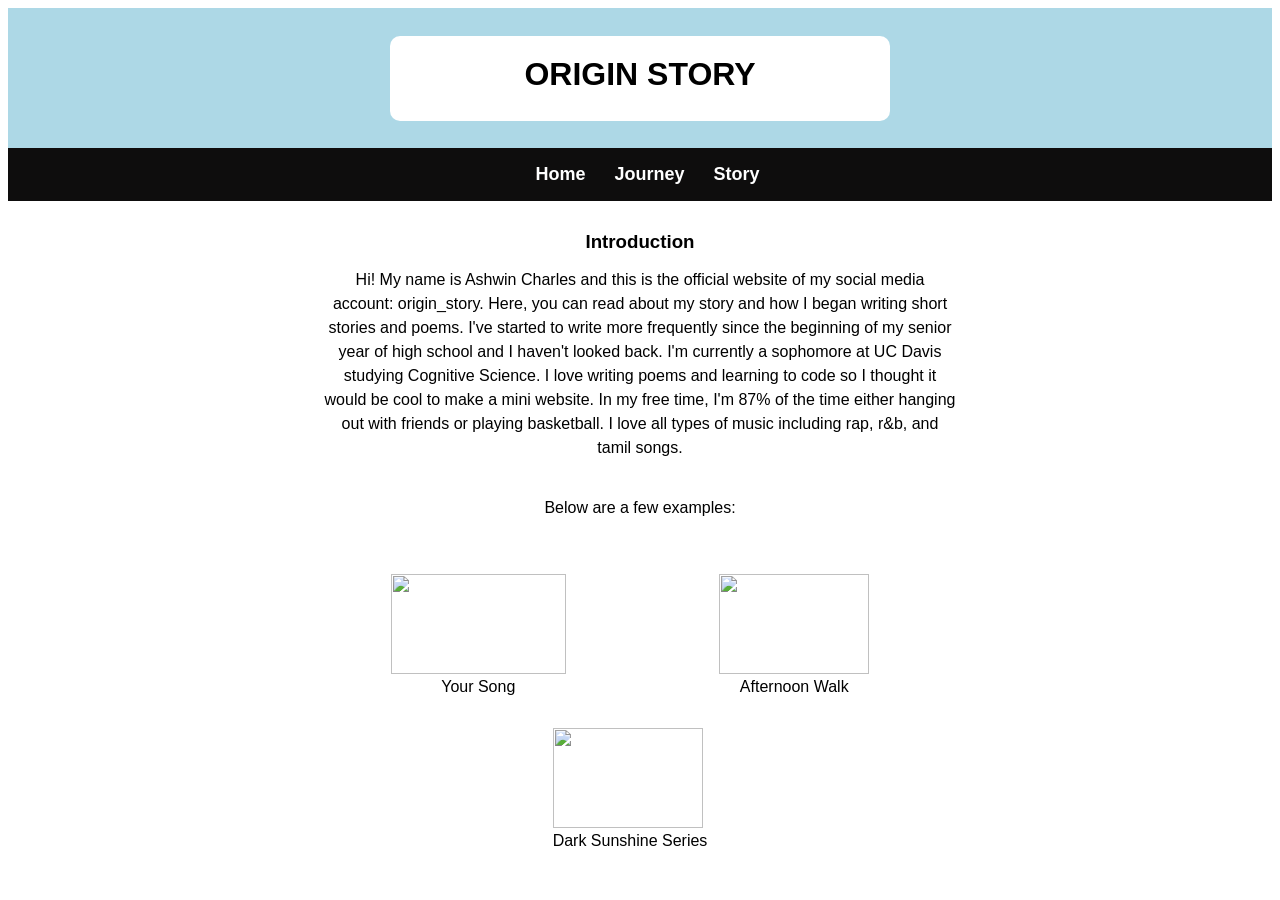
==== index.html @ 75d9ecfb "Update index.html" ====
<!DOCTYPE html>
<html lang="en">
<head>
    <meta charset="UTF-8">
    <meta name="viewport" content="width=device-width, initial-scale=1.0">
    <title class="text">Origin Story</title>
    <link rel="stylesheet" href="./origin.css">
</head>
<body>
    <div class="cont1">
        <div class="oval">
            <h1 class="text">ORIGIN STORY</h1>
        </div>
    </div>
    <div>
    <nav class="navbar">
        <div class="navdiv">
            <ul>
                <li><a class="text" href="./front.html">Home</a></li>
                <li><a class="text" href="./journey.html">Journey</a></li>
                <li><a class="text" href="./story.html">Story</a></li>
            </ul>
        </div>
    </nav>

    </div>
    <div>
    <div>
        <h3 class="text">Introduction</h3>
        <p class="text">Hi! My name is Ashwin Charles and this is the official website of my social media account: origin_story. Here, you can read about my story and how I began writing short stories and poems. I've started to write more frequently since the beginning of my senior year of high school and I haven't looked back. I'm currently a sophomore at UC Davis studying Cognitive Science. I love writing poems and learning to code so I thought it would be cool to make a mini website. In my free time, I'm 87% of the time either hanging out with friends or playing basketball. I love all types of music including rap, r&b, and tamil songs. </p>
        <br>
        <br>
        <p class="text">Below are a few examples:</p>
        <br>
    <div class="flex-container" id="space-around">
        <div>
            <figure>
                <a href="https://www.instagram.com/p/Cv6sH6Euzfz/?img_index=1" target="_blank"><img id= music src="https://www.proxi.id/images/blog/blog-music-apps.png"></a>
                <figcaption class="text" id="t">Your Song</figcaption>
            </figure>
        </div>
        <div >
            <figure>
                <a href="https://www.instagram.com/p/C3bZRQZv22p/?img_index=1" target="_blank"><img id= grass src="https://images.squarespace-cdn.com/content/v1/62d818ca4f23e63a44d79cc4/1660656794996-4WZIHFVXS6TGN80NMG1T/tadmint-47002070-heart-envelope-item-web.jpg"></a>
                <figcaption class="text" id="t">Afternoon Walk</figcaption>
            </figure>
            </div>
        <div >
            <figure>
                <a href="https://www.instagram.com/p/CkZKaZvyaCs/?img_index=1" target="_blank"><img id= window src="https://vidracariaosasco.com.br/wp-content/uploads/2023/07/cropped-cropped-Logo-Vidracaria-Osasco-300x236.png"></a>
                <figcaption class="text" id="t">Dark Sunshine Series</figcaption>
            </figure>
        </div>
    </div>
    </div>
 
</body>
</html>


<!--    </div>
<div class=grid-container-home>
    <div id=front1>
        <p class="home-text">"Sometimes the best stories occur when you go off on a tangent" ~ Ashwin Charles</p>
    </div>
    <div id="front2">
        <img id=music src="https://www.proxi.id/images/blog/blog-music-apps.png">
        <p id="song"><a href="https://www.instagram.com/p/Cv6sH6Euzfz/?img_index=1" target="_blank">Your Song</a></p>
    </div>
    <div id="front3">
        <img id=window src="https://i.pinimg.com/originals/4d/69/92/4d69926ec8fd2a52ea1f386ff01c92c4.jpg">
        <p id="sun"><a href="https://www.instagram.com/p/CkZKaZvyaCs/?img_index=1" target="_blank">Dark Sunshine Series</a></p>
    </div>
    <div id="front4">
        <img id=grass src="https://media.istockphoto.com/id/865924416/vector/cartoon-grass.jpg?s=612x612&w=0&k=20&c=fwF4vmEDWJEDMce3WbLQTHTxfuOVylyFsBC3PqqGnbo=">
        <p id="walk"><a href="https://www.instagram.com/p/C3bZRQZv22p/?img_index=1" target="_blank">Afternoon Walk</a></p>

    </div>-->
---- origin.css ----
.grid-container{
    display: grid;
    width: 100%;
    grid-template-columns: 25% 50% 25%;
    grid-template-rows: repeat(9, 150px);
    margin-top: 25px;

}
.home-text{
    font-family: 'Lucida Sans', 'Lucida Sans Regular', 'Lucida Grande', 'Lucida Sans Unicode', Geneva, Verdana, sans-serif;
    text-align: center;
    margin-top: 300px;
    
}
#origin{
    font-size: large;
}

#insta{
    margin: 0 auto;
}


.grid-container-home{
    display: grid;
    width: 100%;
    grid-template-columns: 50% 50%;
    grid-template-rows: repeat(2, 350px);
    margin: 0 auto;
}
#blue{
    background-color: lightblue;
}
#yellow{
    background-color: lightyellow;
}
img{
    max-width: 100%;
    max-height: 100%;
}
  
.side {
    background-color: lightblue;
    text-align: center;
    font-family: 'Gill Sans', 'Gill Sans MT', Calibri, 'Trebuchet MS', sans-serif;
    
}
.side2{
    background-color: lightblue;
    text-align: center;
    font-family: 'Gill Sans', 'Gill Sans MT', Calibri, 'Trebuchet MS', sans-serif;
    
}

 
  
  .grid-container>div {
    border: 1px solid lightblue;
  }
  
.mid{
    display: inline-flex;
    justify-content: space-around;
    align-items: center;
    background-color: lightyellow;
}


.grid-item{
    margin: 20px auto;
    
}


.cont1{
    display: flex;
    align-items: center;
    justify-content: center;
    height: 100px;
    width: 100%;
    margin: auto;
    padding-top: 20px;
    padding-bottom: 20px;
    background-color: lightblue
}
.cont1-img{
    justify-content: center;
    height: 500px;
    width: 50%;
    margin: 25px auto;
    background-color: lightblue
}
#big{
    border: 2px solid black;
    display: block;
    margin-left: auto;
    margin-right: auto;
    
}
.triangle-down {
	width: 0;
	height: 0;
	border-left: 25px solid transparent;
	border-right: 25px solid transparent;
	border-top: 50px solid #555;
}

hr {
    border: none;
    border-top: 5px dotted #f00;
    color: #fff;
    background-color: #fff;
    height: 1px;
    width: 7%;
    margin: 50px -5px 0px 2px;
  }
  .verticalLine {
    border-left: 5px dotted #ff0000;
    height:100px;
  }
h1{
    width: 100%;
    margin: auto;
    min-width: none;
    min-width: 20%;
    height: 50px;
    text-align: center;
    padding-top: 15px;
    padding-bottom: 15px;
}

.navbar{
    background: rgb(14, 13, 13); padding-right: 15px;padding-left: 15px;
}
.navdiv{
    display: flex; align-items: center; justify-content: center;
}
li{
    list-style: none; display: inline-block;
}
li a{
    color: white; font-size: 18px; font-weight: bold; margin-right: 25px;
    text-decoration: none;
}
.oval {
    
    height: 75px;
    width: 500px;
    background-color: white;
    border-radius: 10px;
    margin: auto;
    padding-top: 5px;
    padding-bottom: 5px;
  }
#intro{
    width: 100%;
    padding-top: 25px; 
    margin-left: auto;
    margin-right: auto;
    text-align: center;
}
.flex-container{
    display: flex;
    flex-wrap: wrap;
    height: 100px;
    width: 50%;
    margin: auto;
    padding-top: 20px;
    padding-right: 20px;
    
}
h3{
    width: 50%;
    padding-left: 50px;
    padding-right: 50px;
    padding-top: 30px;
    padding-bottom: 15px;
    margin: 0 auto;
    text-align: center;
}
p{
    line-height: 1.5;
    width: 50%;
    padding-left: 50px;
    padding-right: 50px;
    margin: 0 auto;
}
a:hover{
    text-decoration: none;
}
.box {
    background-color: dodgerblue;
    height: 50px;
    width: 150px;
    margin: auto;
    border: 1px solid lightgrey; 
}
.box#wid{
    background-color: dodgerblue;
    height: 50px;
    width: 175px;
    margin: auto;
    border: 1px solid lightgrey;
}


#space-around{
    justify-content: space-around;
}

#music{
    height: 100px;
    width: 175px;
}
#grass{
    height: 100px;
    width: 150px;
}
#window{
    height: 100px;
    width: 150px;
}
a{
    color: #fff;
    font-family: 'Lucida Sans', 'Lucida Sans Regular', 'Lucida Grande', 'Lucida Sans Unicode', Geneva, Verdana, sans-serif;
}
.banner{
    background-image: url("https://static.vecteezy.com/system/resources/previews/009/652/851/original/minimalist-leaf-background-design-there-is-an-empty-place-for-writing-free-vector.jpg");
    background-size: 100%;
    background-repeat: no-repeat;
    background-position: center;
    font-family: 'Gill Sans', 'Gill Sans MT', Calibri, 'Trebuchet MS', sans-serif;
    width: 100%;
    height: 100%
    margin-top: 60px;
}

.banner#ht{
    height: 200px;
}

#journey{
    text-align: center;
    margin: auto
}
#journey-t{
    padding-top: 80px;
}
.mid img{
    border: solid black;
}
#intro{
    background-color: lightyellow;
}

@media only screen and (min-width:651px){
    #bhide{
        visibility: collapse;
    }
    #grid-t{
        color: white;
        width: 33px;
        height: 33px;
        border: 2px solid #242424;
        border-left: 0;
        border-top: 0;
        transform: rotate(45deg);
        margin-left: auto;
        margin-right: auto;
        margin-top: 50px;
    }
    #grid-tt{
        color: white;
        border: none;
    }
}
@media only screen and (max-width: 650px){
    .oval {
    
        height: 75px;
        width: 350px;
        background-color: white;
        border-radius: 10px;
        margin: auto;
        padding-top: 5px;
        padding-bottom: 5px;
      }
    
    #bhide{
        visibility: collapse;
    }
    #grid-t{
        background-color: lightblue;
    }
    #grid-tt{
        background-color: lightblue;
    }
    #music{
        height: 75px;
        width: 150px;
        padding-left: 10px;
    }
    #grass{
        padding-left: 10px;
        width: 200px;
    }
    #window{
        padding-left: 10px;
        height:75px
    }
    #t{
        padding-left: 20px;
    }
    #hide{
        visibility: collapse;
    }
    .banner{
        background-image: url("https://marketplace.canva.com/EAFDL6gbGVM/1/0/1600w/canva-green-minimalist-illustrated-landscape-desktop-wallpaper-UwgW9eDIQrQ.jpg");
        height: 500px;
        width: 100;
        background-position: top;
    }
    .pad{
        padding-top: 300px;
    }
    .side{
        visibility: collapse;
    }
    #connect{
        padding-left: 150px;
        border: none;
    }
    #canva{
        padding-right: 100px;
        border: none;
    }
    #mic{
        padding-right: 150px;
        border: none;
    }
}




.text{
    font-family: 'Gill Sans', 'Gill Sans MT', Calibri, 'Trebuchet MS', sans-serif;
    text-align: center;
}

.text2{
    font-family: 'Gill Sans', 'Gill Sans MT', Calibri, 'Trebuchet MS', sans-serif;
    text-align: left;
    margin-left: -17.5px;
    margin-right: 17.5px;
    letter-spacing: 0.5px;
}

.story{
    background-color: aliceblue;
    font-size: large;
    font-family: Verdana, Geneva, Tahoma, sans-serif
    text-align: left;
    line-height: 200%;
}
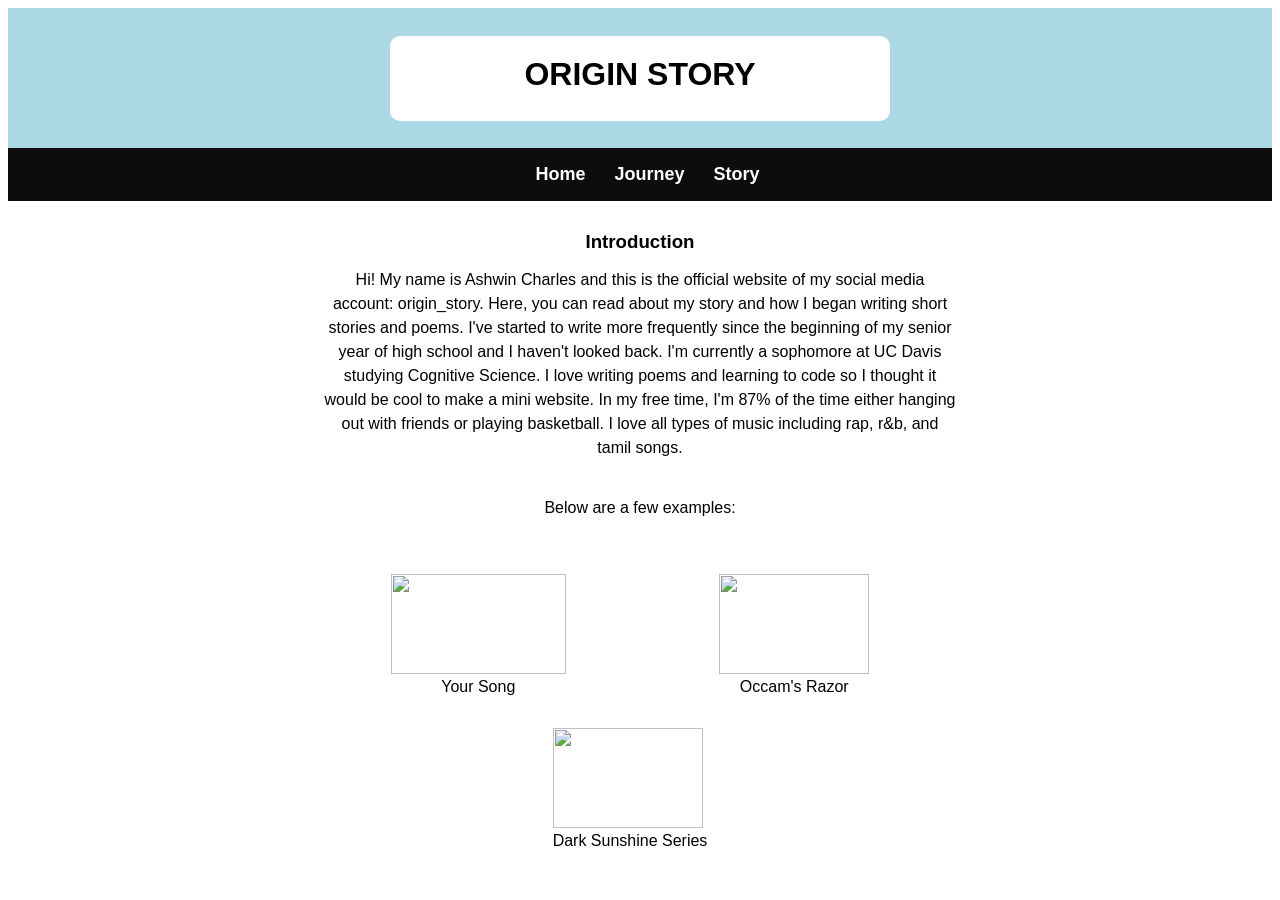
==== commit c85fc48f: "Update index.html" ====
--- a/index.html
+++ b/index.html
@@ -41,8 +41,8 @@
         </div>
         <div >
             <figure>
-                <a href="https://www.instagram.com/p/C3bZRQZv22p/?img_index=1" target="_blank"><img id= grass src="https://images.squarespace-cdn.com/content/v1/62d818ca4f23e63a44d79cc4/1660656794996-4WZIHFVXS6TGN80NMG1T/tadmint-47002070-heart-envelope-item-web.jpg"></a>
-                <figcaption class="text" id="t">Afternoon Walk</figcaption>
+                <a href="https://www.instagram.com/p/C3bZRQZv22p/?img_index=1" target="_blank"><img id= grass src="https://media.istockphoto.com/id/1306178550/vector/envelope-heart-one-line.jpg?s=612x612&w=0&k=20&c=Qb7iGbnU0DKraK_85nMKI23LqQS-eVt6K-d6DsUqQ_I="></a>
+                <figcaption class="text" id="t">Occam's Razor</figcaption>
             </figure>
             </div>
         <div >
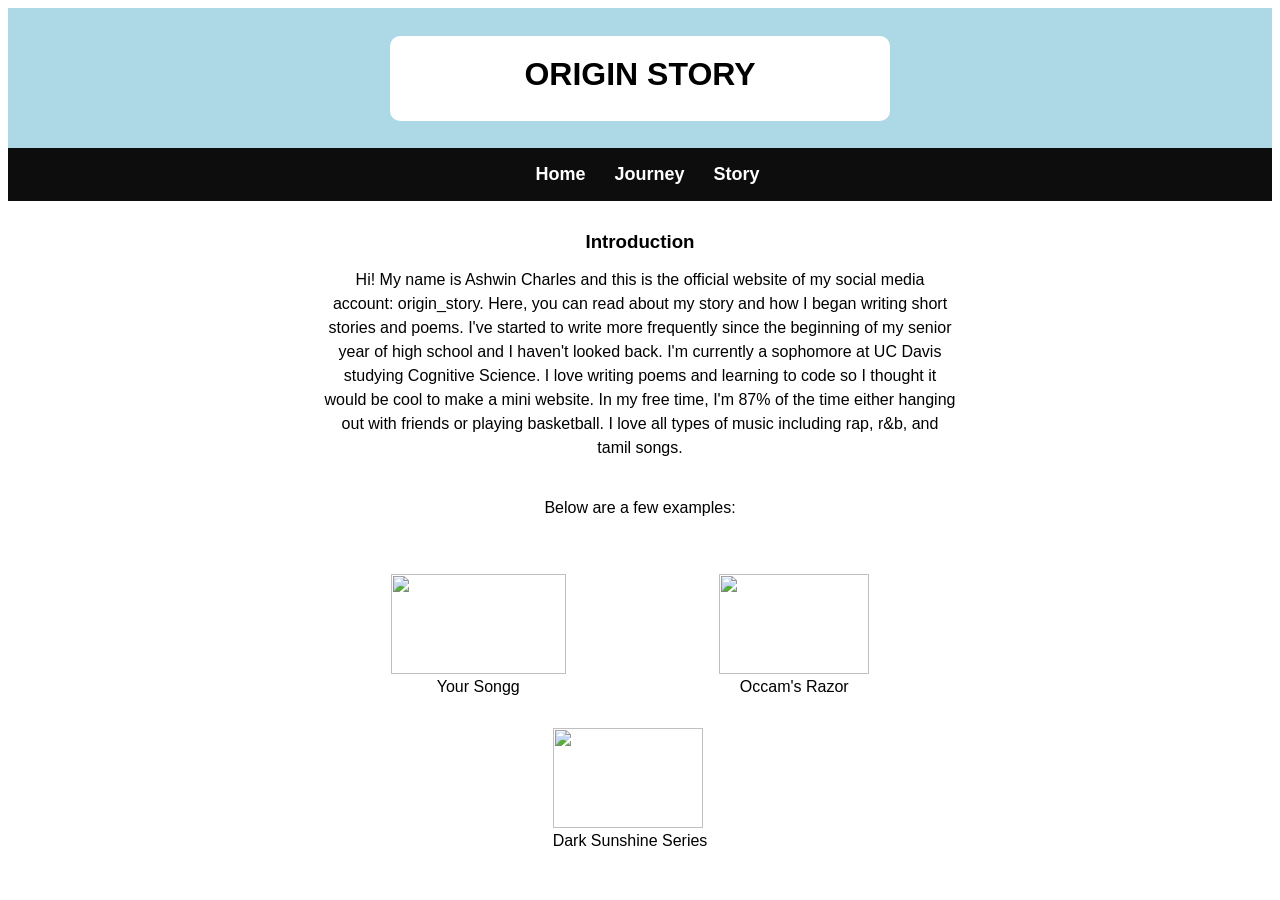
==== commit 44523f88: "Update index.html" ====
--- a/index.html
+++ b/index.html
@@ -16,7 +16,7 @@
     <nav class="navbar">
         <div class="navdiv">
             <ul>
-                <li><a class="text" href="./front.html">Home</a></li>
+                <li><a class="text" href="./index.html">Home</a></li>
                 <li><a class="text" href="./journey.html">Journey</a></li>
                 <li><a class="text" href="./story.html">Story</a></li>
             </ul>
@@ -35,13 +35,13 @@
     <div class="flex-container" id="space-around">
         <div>
             <figure>
-                <a href="https://www.instagram.com/p/Cv6sH6Euzfz/?img_index=1" target="_blank"><img id= music src="https://www.proxi.id/images/blog/blog-music-apps.png"></a>
-                <figcaption class="text" id="t">Your Song</figcaption>
+                <a href="https://www.instagram.com/p/Cv6sH6Euzfz/?img_index=1" target="_blank"><img id= music src="https://static.vecteezy.com/system/resources/previews/026/117/932/non_2x/music-notes-flat-set-isolated-on-black-and-white-background-song-melody-or-tune-illustration-music-note-icon-for-musical-apps-and-websites-music-symbol-music-pentagram-vector.jpg"></a>
+                <figcaption class="text" id="t">Your Songg</figcaption>
             </figure>
         </div>
         <div >
             <figure>
-                <a href="https://www.instagram.com/p/C3bZRQZv22p/?img_index=1" target="_blank"><img id= grass src="https://media.istockphoto.com/id/1306178550/vector/envelope-heart-one-line.jpg?s=612x612&w=0&k=20&c=Qb7iGbnU0DKraK_85nMKI23LqQS-eVt6K-d6DsUqQ_I="></a>
+                <a href="https://www.instagram.com/p/DOR-GfQD4RV/?img_index=1" target="_blank"><img id= grass src="https://media.istockphoto.com/id/1306178550/vector/envelope-heart-one-line.jpg?s=612x612&w=0&k=20&c=Qb7iGbnU0DKraK_85nMKI23LqQS-eVt6K-d6DsUqQ_I="></a>
                 <figcaption class="text" id="t">Occam's Razor</figcaption>
             </figure>
             </div>
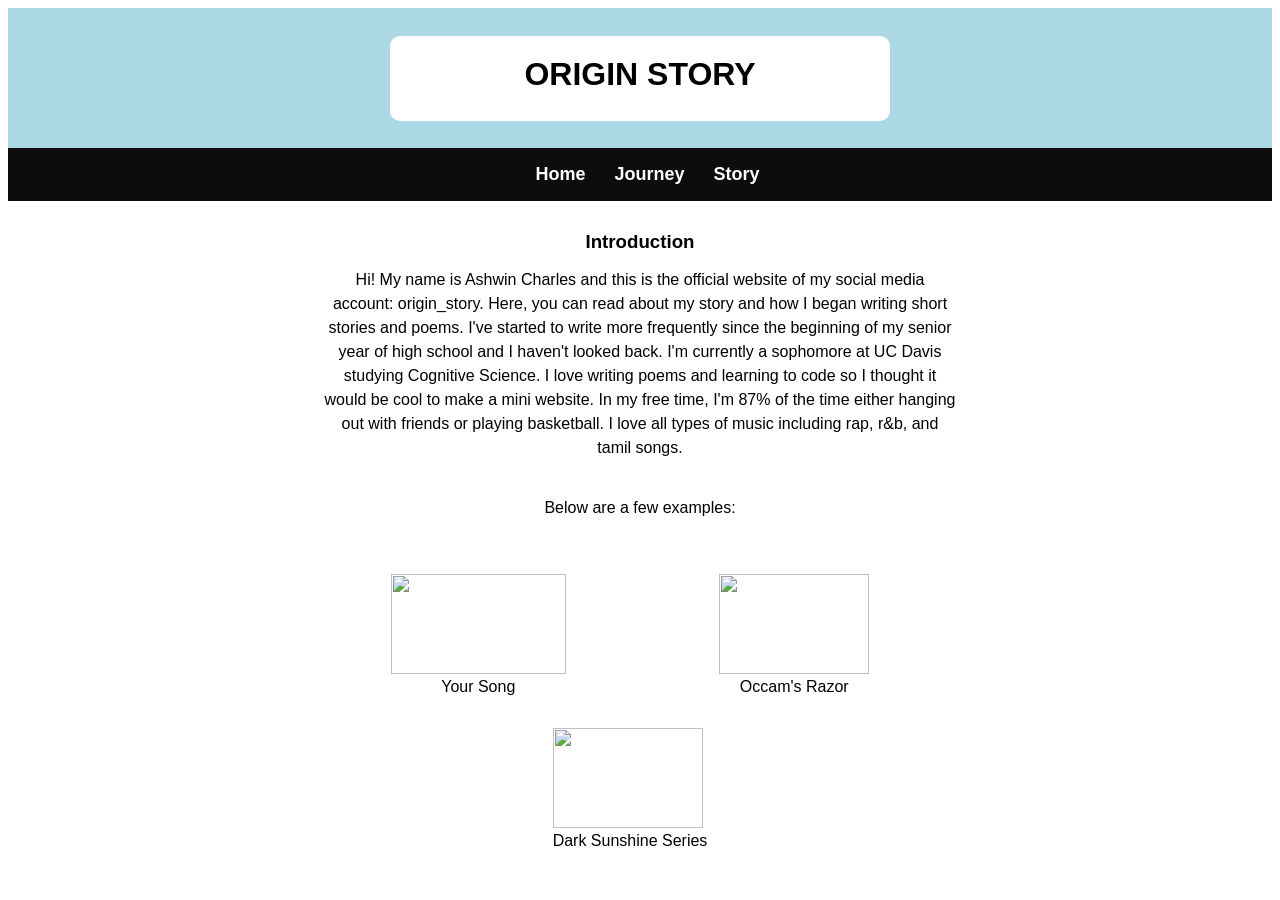
==== commit ee5c240f: "Update index.html" ====
--- a/index.html
+++ b/index.html
@@ -35,8 +35,8 @@
     <div class="flex-container" id="space-around">
         <div>
             <figure>
-                <a href="https://www.instagram.com/p/Cv6sH6Euzfz/?img_index=1" target="_blank"><img id= music src="https://static.vecteezy.com/system/resources/previews/026/117/932/non_2x/music-notes-flat-set-isolated-on-black-and-white-background-song-melody-or-tune-illustration-music-note-icon-for-musical-apps-and-websites-music-symbol-music-pentagram-vector.jpg"></a>
-                <figcaption class="text" id="t">Your Songg</figcaption>
+                <a href="https://www.instagram.com/p/Cv6sH6Euzfz/?img_index=1" target="_blank"><img id= music src="https://img.freepik.com/premium-vector/vector-cartoon-music-note-icon-comic-style-sound-media-concept-illustration-pictogram-audio-note-business-splash-effect-concept_157943-4781.jpg"></a>
+                <figcaption class="text" id="t">Your Song</figcaption>
             </figure>
         </div>
         <div >
